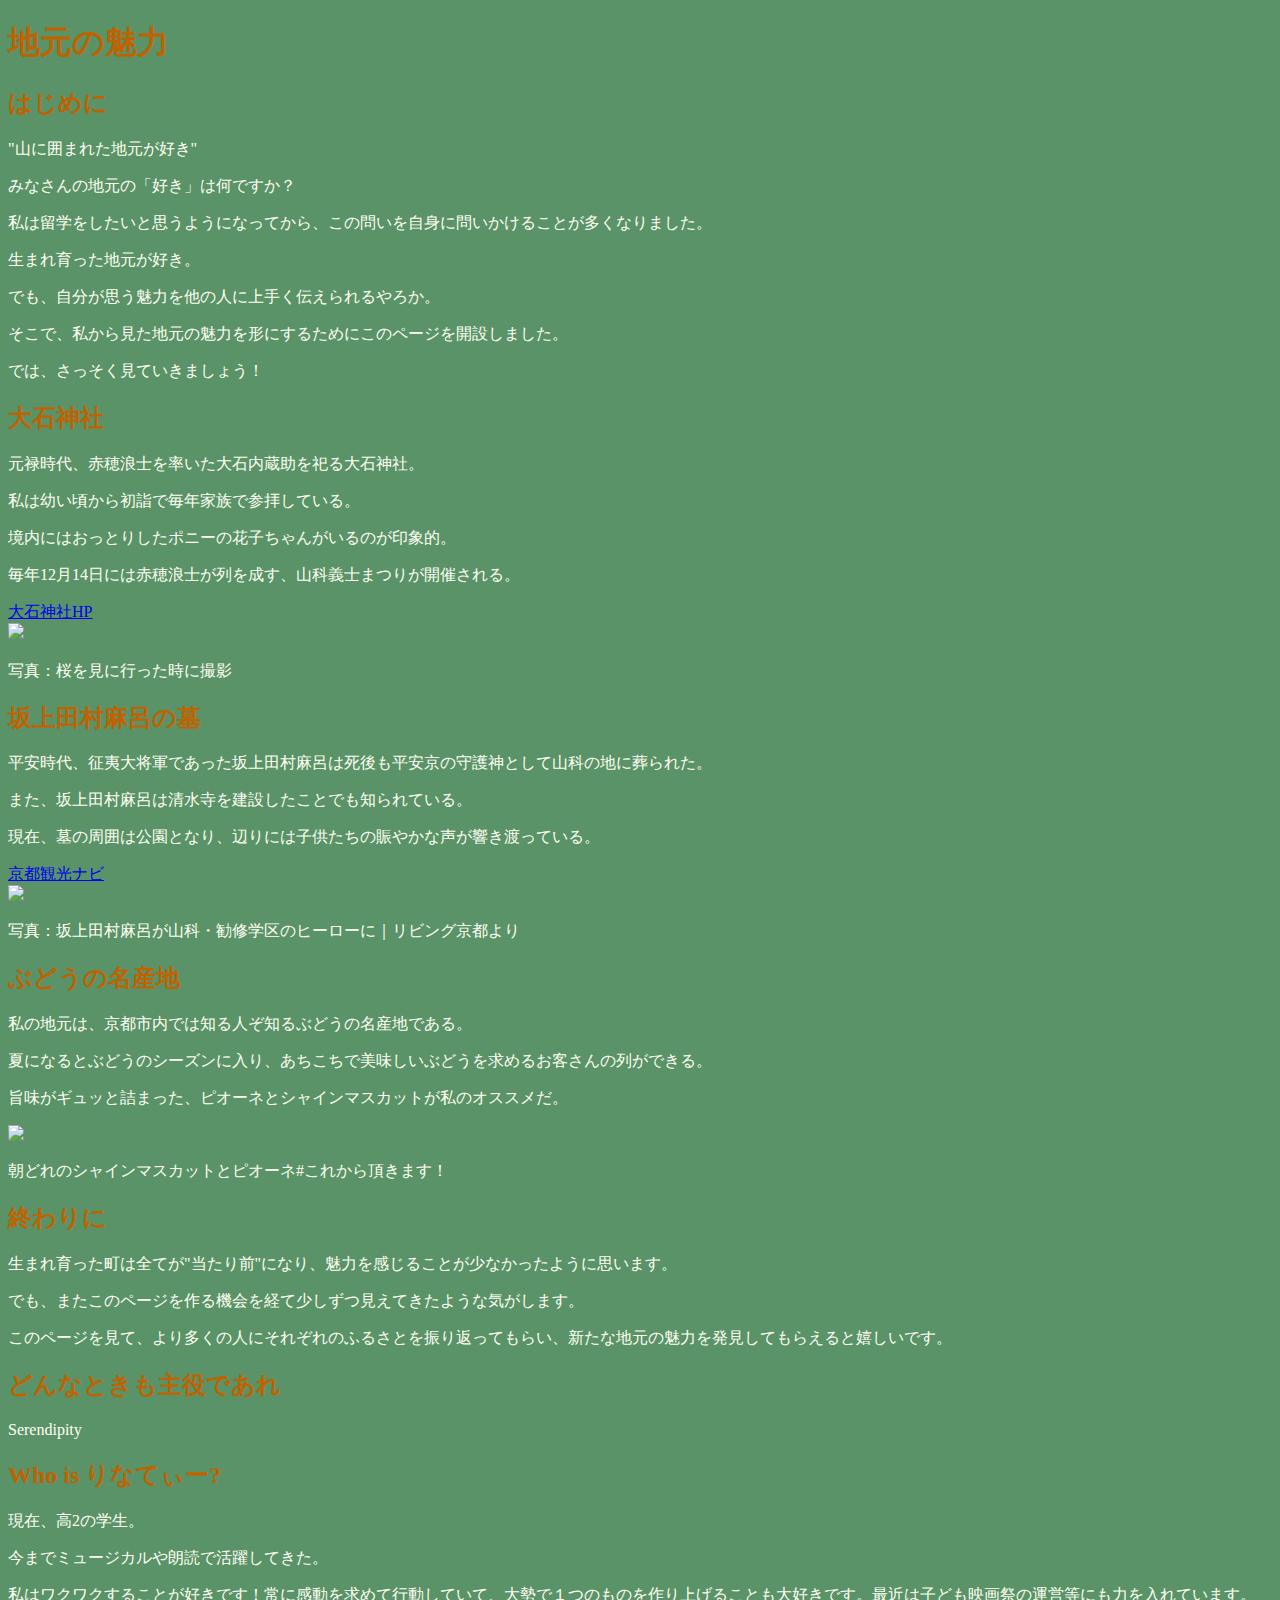
==== index.html @ 3020ffbf "Add files via upload" ====
<!DOCTYPE html>
<html lang="ja">

<head>
  <meta charset="utf-8">
  <meta name="viewport" content="width=device-width, initial-scale=1, shrink-to-fit=no">
  <meta name="theme-color" content="#000000">  
  <title>地元の魅力</title>
  <link rel="stylesheet" type="text/css" href="style.css" /> 
</head>

<body>
  <h1>地元の魅力</h1>
  <div class="div1">
    <h2>はじめに</h2>
    <p>"山に囲まれた地元が好き"</p>
    <p>みなさんの地元の「好き」は何ですか？</p>
    <p>私は留学をしたいと思うようになってから、この問いを自身に問いかけることが多くなりました。</p>
    <p>生まれ育った地元が好き。</p>
    <p>でも、自分が思う魅力を他の人に上手く伝えられるやろか。</p>
    <p>そこで、私から見た地元の魅力を形にするためにこのページを開設しました。</p>
  </div>
  <div class="div3"> では、さっそく見ていきましょう！</div>
  <div class="div4">  
    <h2>大石神社</h2>
      <p>元禄時代、赤穂浪士を率いた大石内蔵助を祀る大石神社。</p>
      <p>私は幼い頃から初詣で毎年家族で参拝している。</p>
      <p>境内にはおっとりしたポニーの花子ちゃんがいるのが印象的。</p>
      <p>毎年12月14日には赤穂浪士が列を成す、山科義士まつりが開催される。</p>
      <a href="http://www.ooishijinja.com/index.php?data=./data/l2/">大石神社HP</a>
      <br clear="left">
      <img src="/Users/ririn087/Pictures/写真ライブラリ.photoslibrary/resources/proxies/derivatives/4e/00/4ece/UNADJUSTEDNONRAW_thumb_4ece.jpg">
　　　 <p>写真：桜を見に行った時に撮影</p>
  </div> 
  <div class="div5">  
    <h2>坂上田村麻呂の墓</h2>
      <p>平安時代、征夷大将軍であった坂上田村麻呂は死後も平安京の守護神として山科の地に葬られた。</p>
      <p>また、坂上田村麻呂は清水寺を建設したことでも知られている。</p>
      <p>現在、墓の周囲は公園となり、辺りには子供たちの賑やかな声が響き渡っている。</p>
      <a href="https://ja.kyoto.travel/tourism/single02.php?category_id=9&tourism_id=274">京都観光ナビ</a>
      <br clear="left">
      <img src="/Users/ririn087/Pictures/写真ライブラリ.photoslibrary/resources/proxies/derivatives/50/00/5021/UNADJUSTEDNONRAW_thumb_5021.jpg">
      <p class=downloadpic>写真：坂上田村麻呂が山科・勧修学区のヒーローに｜リビング京都より</p>
  </div> 
  <div class="div6">  
    <h2>ぶどうの名産地</h2>
      <p>私の地元は、京都市内では知る人ぞ知るぶどうの名産地である。</p>
      <p>夏になるとぶどうのシーズンに入り、あちこちで美味しいぶどうを求めるお客さんの列ができる。</p>
      <p>旨味がギュッと詰まった、ピオーネとシャインマスカットが私のオススメだ。</p>
      <img src="/Users/ririn087/Pictures/写真ライブラリ.photoslibrary/resources/proxies/derivatives/50/00/501b/UNADJUSTEDNONRAW_thumb_501b.jpg
      ">
      <p class=downloadpic>朝どれのシャインマスカットとピオーネ#これから頂きます！</p>
  </div> 
  <div class="div7">
    <h2>終わりに</h2>
    <p>生まれ育った町は全てが"当たり前"になり、魅力を感じることが少なかったように思います。</p>
    <p>でも、またこのページを作る機会を経て少しずつ見えてきたような気がします。</p>
    <p>このページを見て、より多くの人にそれぞれのふるさとを振り返ってもらい、新たな地元の魅力を発見してもらえると嬉しいです。
  </div>
</body>

</html>
<div class="div">
  <h2>どんなときも主役であれ</h2>
  <p>Serendipity</p>
</div>
<div class="div">  
  <h2>Who is りなてぃー?</h2>
  <p>現在、高2の学生。</p>
  <p>今までミュージカルや朗読で活躍してきた。</p>
  <p>私はワクワクすることが好きです！常に感動を求めて行動していて、大勢で１つのものを作り上げることも大好きです。最近は子ども映画祭の運営等にも力を入れています。</p>
</div>
---- style.css ----
body{
    background-color:#5A9367;
    text-align:middle;

}
h1{
    color:#C16200;
    font-family: Century;
    text-align:middle;

}
h2{
    color:#C16200;
    font-family: Century;
    text-align:middle;

}
p{
    color:#FFFFF3;
    font-family: Century;
    text-align:middle;

}
.div3{
    color:#FFFFF3;
    font-family: Century;
    text-align:middle;

}
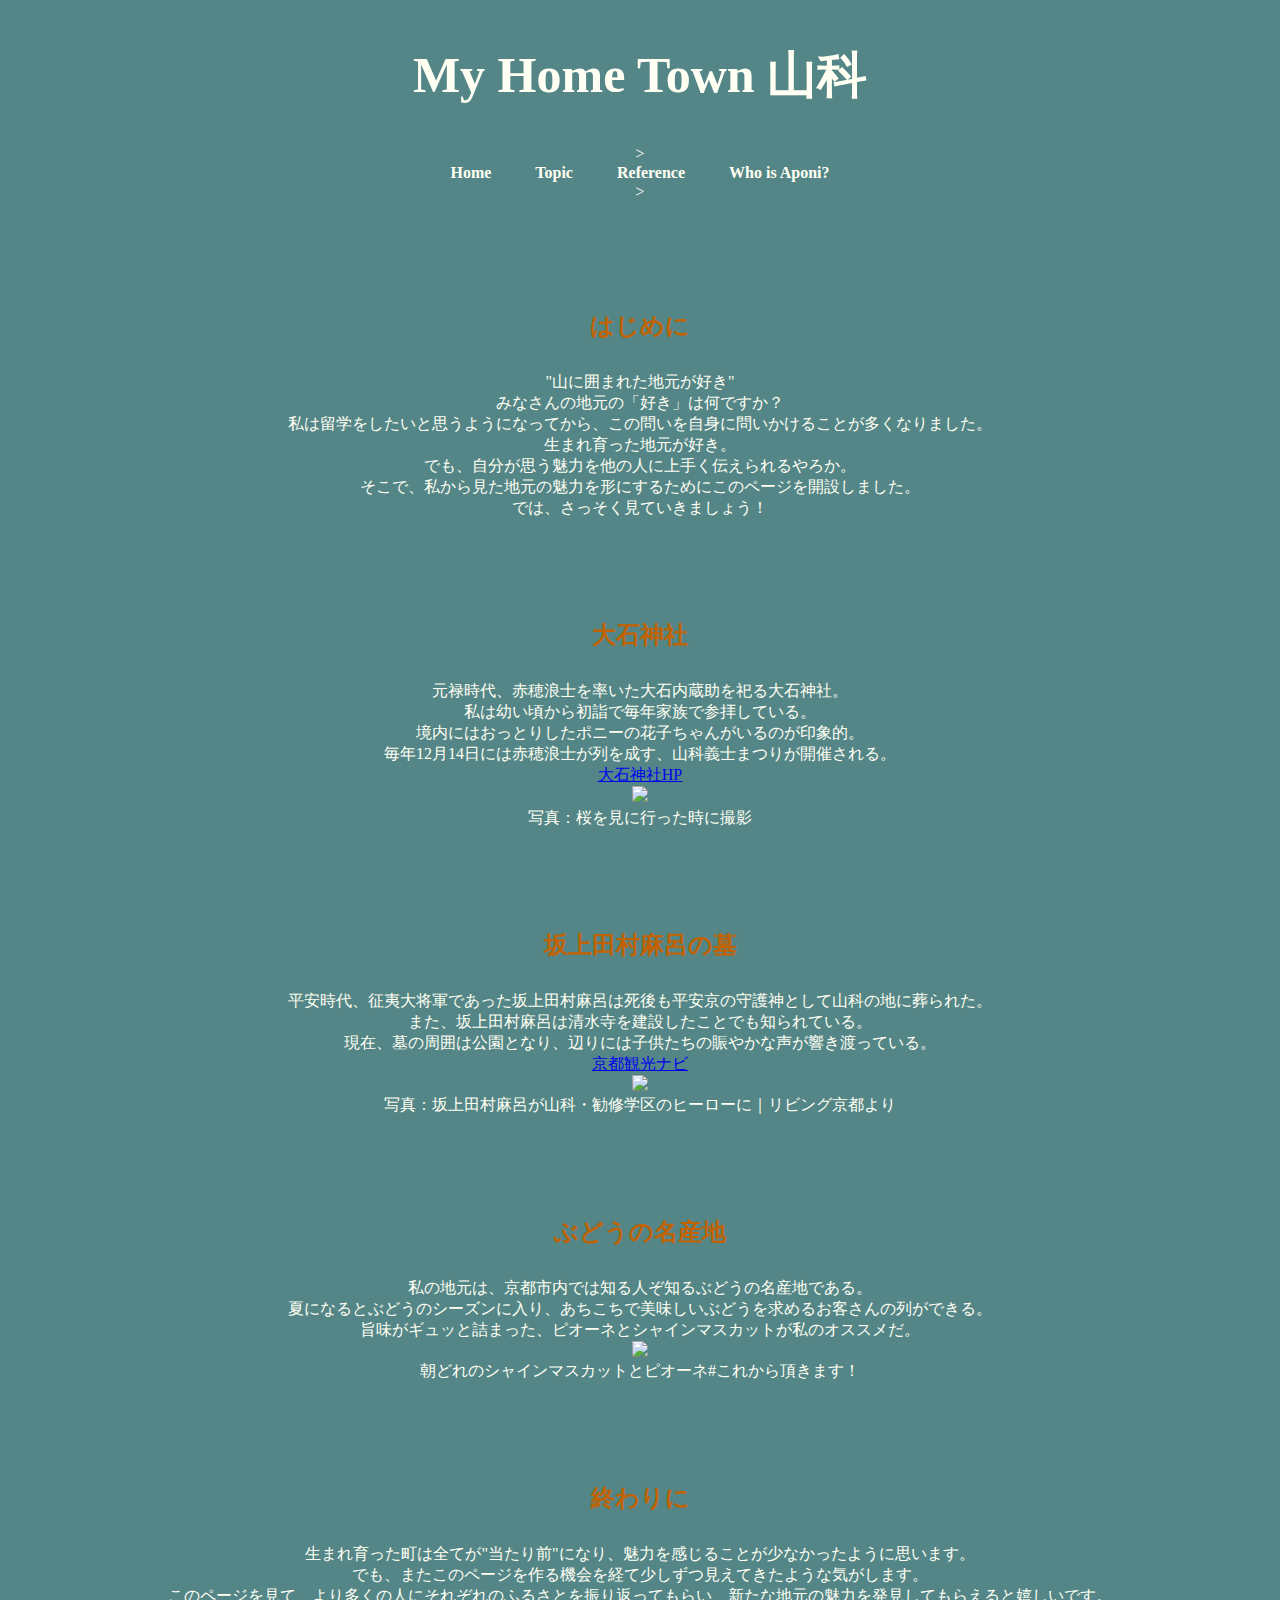
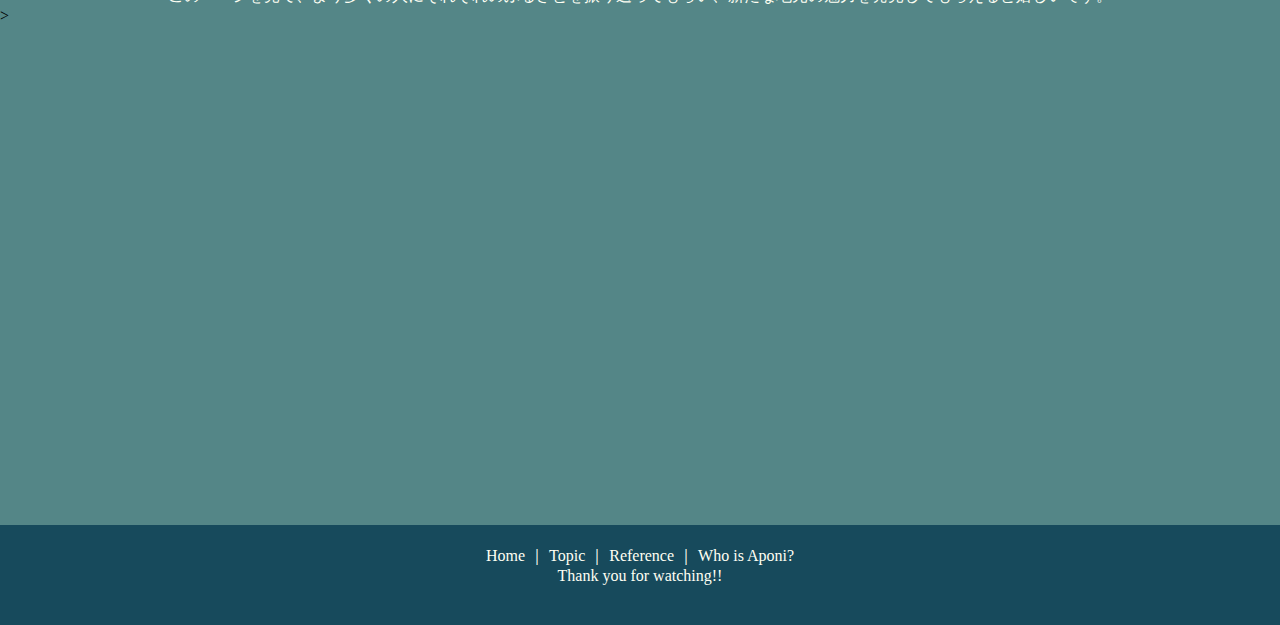
==== commit 21fe62e9: "Add files via upload" ====
--- a/index.html
+++ b/index.html
@@ -10,7 +10,21 @@
 </head>
 
 <body>
-  <h1>地元の魅力</h1>
+  <header>
+    <h1 class="headline">
+      <a class="headline-1">My Home Town</a>
+      <a class="headline-2">山科</a>
+    </h1>>
+    <ul class="nav-list">
+      <li class="nav-list-item">
+        <a>Home</a>
+      </li> 
+      <li class="nav-list-item"> Topic</li>
+      <li class="nav-list-item">Reference</li>
+      <li class="nav-list-item">Who is Aponi?</li>
+    </ul>>
+  </header>
+  <contents>
   <div class="div1">
     <h2>はじめに</h2>
     <p>"山に囲まれた地元が好き"</p>
@@ -29,7 +43,7 @@
       <p>毎年12月14日には赤穂浪士が列を成す、山科義士まつりが開催される。</p>
       <a href="http://www.ooishijinja.com/index.php?data=./data/l2/">大石神社HP</a>
       <br clear="left">
-      <img src="/Users/ririn087/Pictures/写真ライブラリ.photoslibrary/resources/proxies/derivatives/4e/00/4ece/UNADJUSTEDNONRAW_thumb_4ece.jpg">
+      <img src="P3250599.jpg">
 　　　 <p>写真：桜を見に行った時に撮影</p>
   </div> 
   <div class="div5">  
@@ -47,7 +61,7 @@
       <p>私の地元は、京都市内では知る人ぞ知るぶどうの名産地である。</p>
       <p>夏になるとぶどうのシーズンに入り、あちこちで美味しいぶどうを求めるお客さんの列ができる。</p>
       <p>旨味がギュッと詰まった、ピオーネとシャインマスカットが私のオススメだ。</p>
-      <img src="/Users/ririn087/Pictures/写真ライブラリ.photoslibrary/resources/proxies/derivatives/50/00/501b/UNADJUSTEDNONRAW_thumb_501b.jpg
+      <img src="IMG_3582.jpeg"
       ">
       <p class=downloadpic>朝どれのシャインマスカットとピオーネ#これから頂きます！</p>
   </div> 
@@ -57,16 +71,16 @@
     <p>でも、またこのページを作る機会を経て少しずつ見えてきたような気がします。</p>
     <p>このページを見て、より多くの人にそれぞれのふるさとを振り返ってもらい、新たな地元の魅力を発見してもらえると嬉しいです。
   </div>
+  </contents>>
+  <footer>
+    　　<ul class="footer-menu">
+         <li>Home ｜</li>
+         <li>Topic ｜</li>
+         <li>Reference ｜</li>
+         <li>Who is Aponi?</li>
+        </ul>
+        <p>Thank you for watching!!</p>
+      </footer>
 </body>
 
 </html>
-<div class="div">
-  <h2>どんなときも主役であれ</h2>
-  <p>Serendipity</p>
-</div>
-<div class="div">  
-  <h2>Who is りなてぃー?</h2>
-  <p>現在、高2の学生。</p>
-  <p>今までミュージカルや朗読で活躍してきた。</p>
-  <p>私はワクワクすることが好きです！常に感動を求めて行動していて、大勢で１つのものを作り上げることも大好きです。最近は子ども映画祭の運営等にも力を入れています。</p>
-</div>
--- a/style.css
+++ b/style.css
@@ -1,29 +1,86 @@
 body{
-    background-color:#5A9367;
-    text-align:middle;
+    background-color:#548687;
+}
+* {
+    margin:0; padding:0;
+  }
+  header {
+    width: 100%;
+    height: 200px;
+    padding: 5px 0;
+    text-align: center;
+    color: #FFFFF3;
+    background-image: url(" https://rina087.github.io/IMG_1791.jpeg");
+    background-position: center ;
+    background-size: cover;
+  }
+  header .headline{
+      line-height: 140px;
+      font-size: 50px;
+  }
+  .nav-list {
+      line-height: 20px;
+      list-style: none;
+      font-weight: bold;
+  }
+  .nav-list-item {
+    list-style: none;
+    display: inline-block;
+    margin: 0 20px;
+  }    
 
-}
-h1{
-    color:#C16200;
-    font-family: Century;
-    text-align:middle;
-
-}
+contents{
+    width: 30px;
+    height: 50px;
+    padding: 5px 0;
+    text-align: center;
+}    
 h2{
     color:#C16200;
     font-family: Century;
-    text-align:middle;
-
+    font-size:6;
+    margin:100px 70px 30px 70px;
 }
 p{
     color:#FFFFF3;
     font-family: Century;
-    text-align:middle;
-
 }
 .div3{
     color:#FFFFF3;
     font-family: Century;
-    text-align:middle;
-
+}
+.div4{
+    image: size 10px;
+}
+.footer{
+    background-color: #C16200;
+    margin: -3px;
+}
+.footer-logo{
+    color:#FFFFF3;
+    font-family: Century;
+}
+.footer-logo2{
+    color:#FFFFF3;
+    font-family: Century;
+}
+ul{
+    color:#FFFFF3;
+    font-family: Century;
+}
+li{
+    list-style:none;
+    color:#FFFFF3;
+    font-family: Century;
+}
+footer{
+    width: 100%;
+    height: 100px;
+    background-color: #174a5c;
+    color: white;
+    text-align: center;
+    margin:500px 0px 0px 0px;
+}
+ul.footer-menu li {
+display: inline;
 }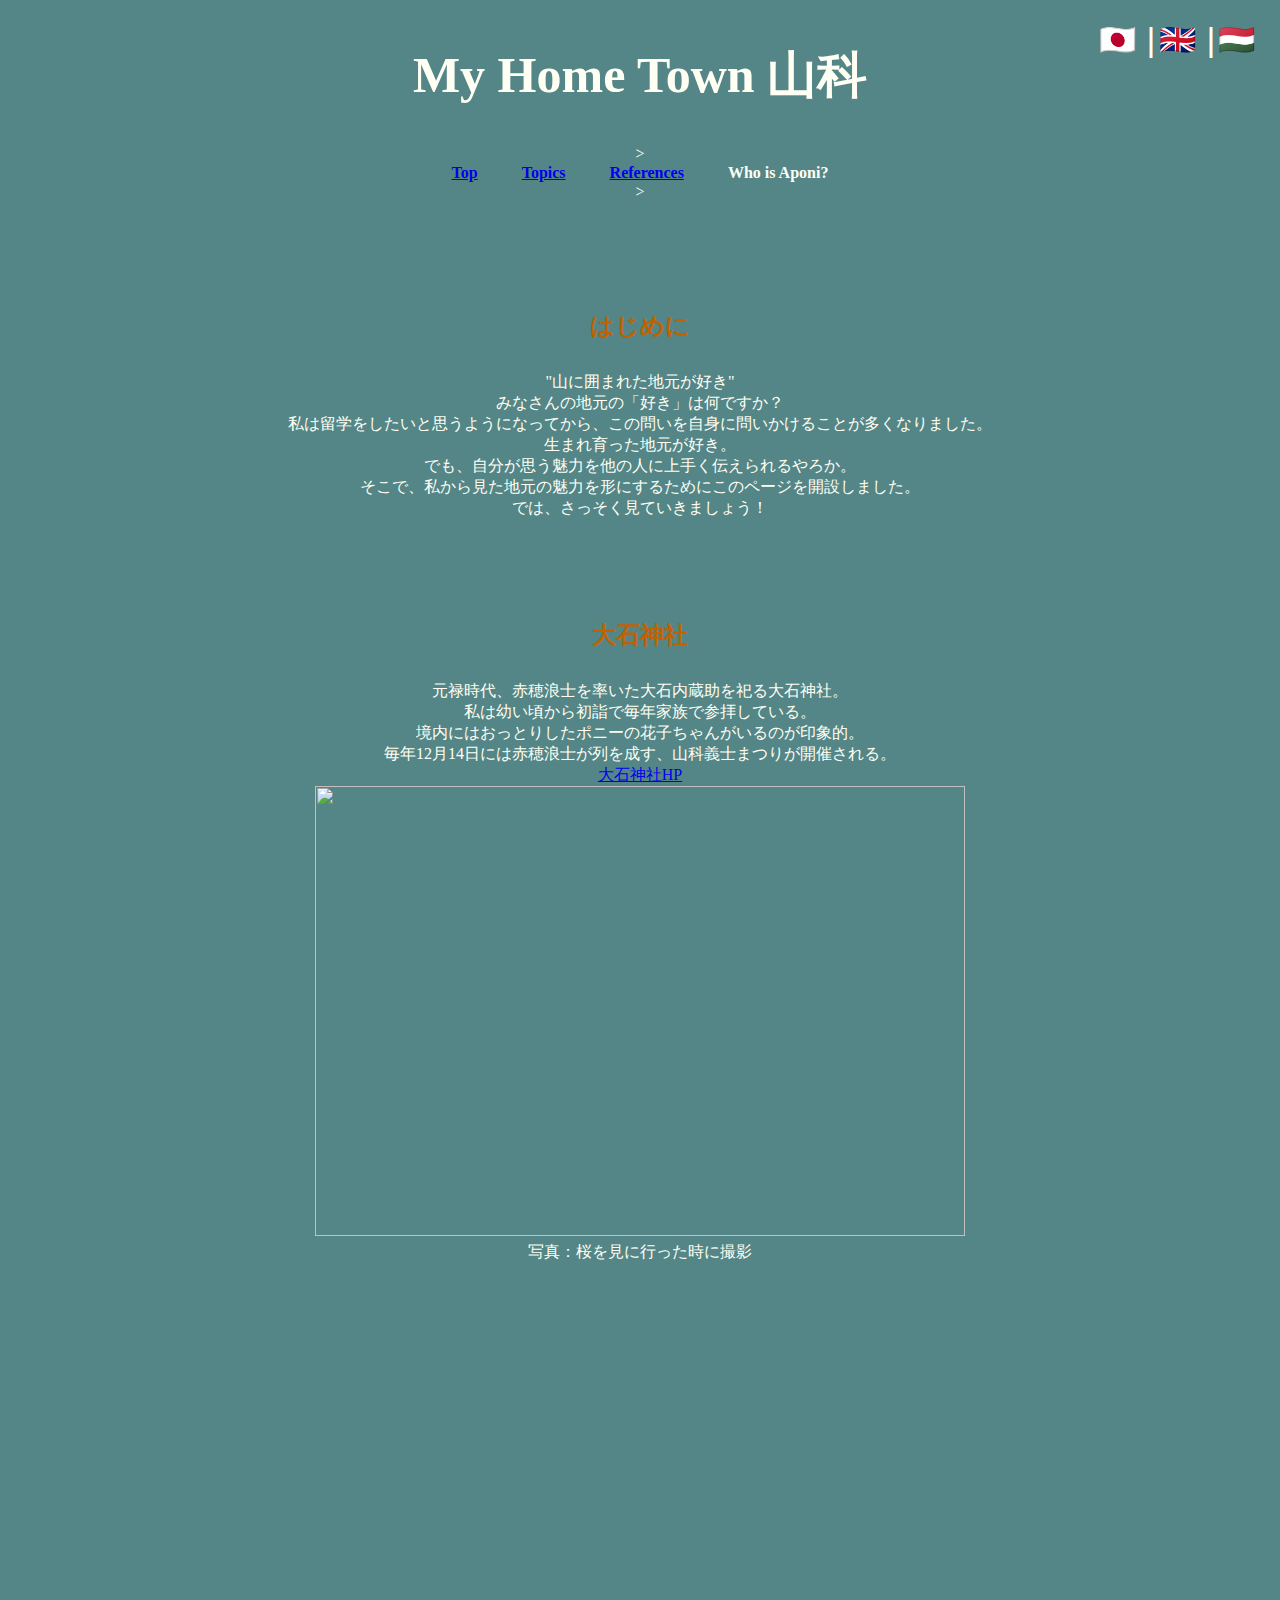
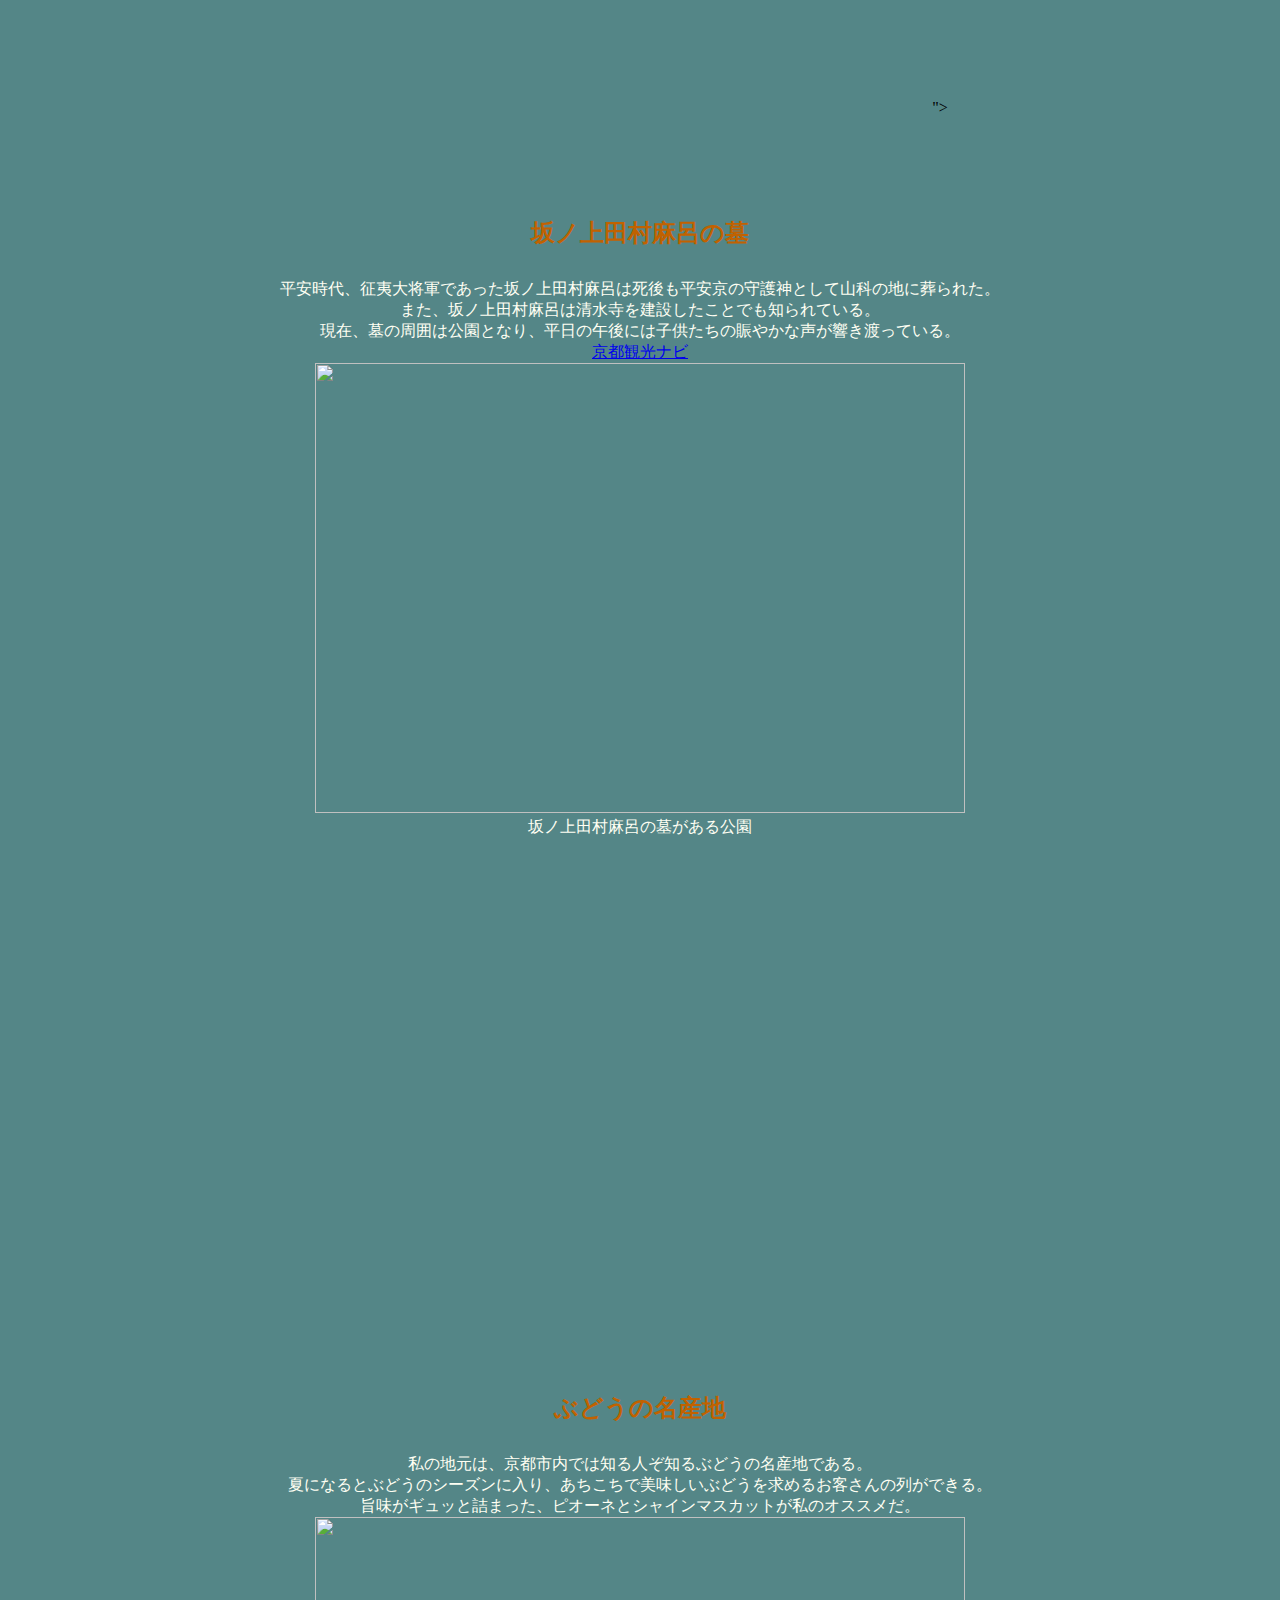
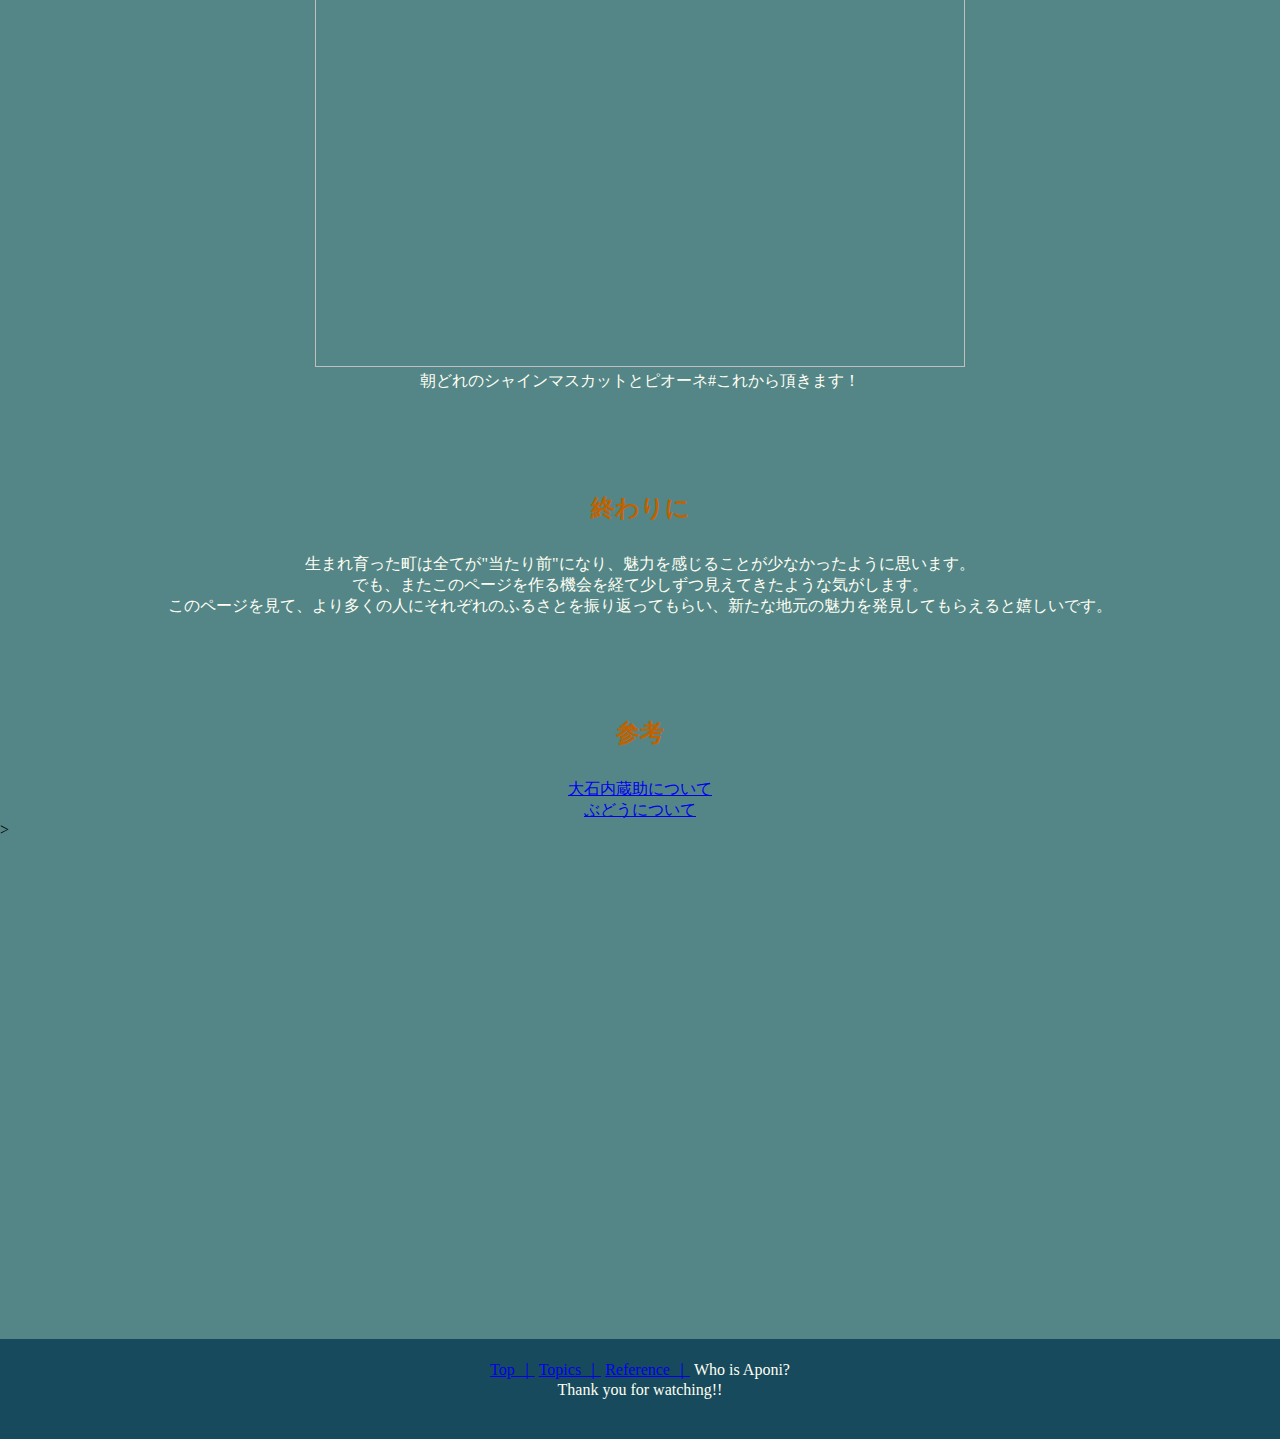
==== commit 539ecf4b: "Add files via upload" ====
--- a/index.html
+++ b/index.html
@@ -12,17 +12,30 @@
 <body>
   <header>
     <h1 class="headline">
+      <nav id="menu_test">
       <a class="headline-1">My Home Town</a>
       <a class="headline-2">山科</a>
+      </nav>
     </h1>>
     <ul class="nav-list">
       <li class="nav-list-item">
-        <a>Home</a>
+        <a href="#menu_test">Top</a>
       </li> 
-      <li class="nav-list-item"> Topic</li>
-      <li class="nav-list-item">Reference</li>
+      <li class="nav-list-item"><a href="#abc">Topics</a></li>
+      <li class="nav-list-item"><a href="#def">References</a></li>
       <li class="nav-list-item">Who is Aponi?</li>
     </ul>>
+    <ul class="nav-list">
+      <div style="position:absolute; top:30px; right:110px;">
+      <li class="nav-list-item2">🇯🇵｜</li>
+      </div>
+      <div style="position:absolute; top:30px; right:50px;">
+      <li class="nav-list-item2">🇬🇧｜</li>
+      </div>
+      <div style="position:absolute; top:30px; right:20px;">
+      <li class="nav-list-item2">🇭🇺</li>
+      </div>
+    </ul>
   </header>
   <contents>
   <div class="div1">
@@ -36,33 +49,40 @@
   </div>
   <div class="div3"> では、さっそく見ていきましょう！</div>
   <div class="div4">  
-    <h2>大石神社</h2>
+    <h2 id="abc">大石神社</h2>
       <p>元禄時代、赤穂浪士を率いた大石内蔵助を祀る大石神社。</p>
       <p>私は幼い頃から初詣で毎年家族で参拝している。</p>
       <p>境内にはおっとりしたポニーの花子ちゃんがいるのが印象的。</p>
       <p>毎年12月14日には赤穂浪士が列を成す、山科義士まつりが開催される。</p>
       <a href="http://www.ooishijinja.com/index.php?data=./data/l2/">大石神社HP</a>
       <br clear="left">
-      <img src="P3250599.jpg">
+      <img src="index写真/大石神社.jpg"
+      width="650"
+     height="450">
 　　　 <p>写真：桜を見に行った時に撮影</p>
+      <iframe src="https://www.google.com/maps/embed?pb=!1m18!1m12!1m3!1d3269.4350496372626!2d135.79502546523943!3d34.970766030365944!2m3!1f0!2f0!3f0!3m2!1i1024!2i768!4f13.1!3m3!1m2!1s0x0%3A0xbf291d328a8c0e09!2z5aSn55-z56We56S-!5e0!3m2!1sja!2sjp!4v1598003370092!5m2!1sja!2sjp" width="600" height="450" frameborder="0" style="border:0;" allowfullscreen="" aria-hidden="false" tabindex="0"></iframe>">
   </div> 
   <div class="div5">  
-    <h2>坂上田村麻呂の墓</h2>
-      <p>平安時代、征夷大将軍であった坂上田村麻呂は死後も平安京の守護神として山科の地に葬られた。</p>
-      <p>また、坂上田村麻呂は清水寺を建設したことでも知られている。</p>
-      <p>現在、墓の周囲は公園となり、辺りには子供たちの賑やかな声が響き渡っている。</p>
+    <h2>坂ノ上田村麻呂の墓</h2>
+      <p>平安時代、征夷大将軍であった坂ノ上田村麻呂は死後も平安京の守護神として山科の地に葬られた。</p>
+      <p>また、坂ノ上田村麻呂は清水寺を建設したことでも知られている。</p>
+      <p>現在、墓の周囲は公園となり、平日の午後には子供たちの賑やかな声が響き渡っている。</p>
       <a href="https://ja.kyoto.travel/tourism/single02.php?category_id=9&tourism_id=274">京都観光ナビ</a>
       <br clear="left">
-      <img src="/Users/ririn087/Pictures/写真ライブラリ.photoslibrary/resources/proxies/derivatives/50/00/5021/UNADJUSTEDNONRAW_thumb_5021.jpg">
-      <p class=downloadpic>写真：坂上田村麻呂が山科・勧修学区のヒーローに｜リビング京都より</p>
+      <img src="index写真/坂上田村麻呂の墓.jpeg"
+      width="650"
+     height="450">
+      <p class="downloadpic">坂ノ上田村麻呂の墓がある公園</p>
+      <iframe src="https://www.google.com/maps/embed?pb=!1m18!1m12!1m3!1d1352.5891690068934!2d135.80736864238796!3d34.970410209484214!2m3!1f0!2f0!3f0!3m2!1i1024!2i768!4f13.1!3m3!1m2!1s0x0%3A0x5793b238666ad0bd!2z5Z2C5LiK55Sw5p2R6bq75ZGC44Gu5aKT!5e0!3m2!1sja!2sjp!4v1598003878063!5m2!1sja!2sjp" width="600" height="450" frameborder="0" style="border:0;" allowfullscreen="" aria-hidden="false" tabindex="0"></iframe>
   </div> 
   <div class="div6">  
     <h2>ぶどうの名産地</h2>
       <p>私の地元は、京都市内では知る人ぞ知るぶどうの名産地である。</p>
       <p>夏になるとぶどうのシーズンに入り、あちこちで美味しいぶどうを求めるお客さんの列ができる。</p>
       <p>旨味がギュッと詰まった、ピオーネとシャインマスカットが私のオススメだ。</p>
-      <img src="IMG_3582.jpeg"
-      ">
+      <img src="index写真/ぶどう.jpeg"
+      width="650"
+     height="450">
       <p class=downloadpic>朝どれのシャインマスカットとピオーネ#これから頂きます！</p>
   </div> 
   <div class="div7">
@@ -71,12 +91,17 @@
     <p>でも、またこのページを作る機会を経て少しずつ見えてきたような気がします。</p>
     <p>このページを見て、より多くの人にそれぞれのふるさとを振り返ってもらい、新たな地元の魅力を発見してもらえると嬉しいです。
   </div>
+  <div class="div8">
+    <h2 id="def">参考</h2>
+    <a href="http://www.asahi.com/area/kyoto/articles/MTW20190322270150001.html">大石内蔵助について</a><BR>
+    <a href="https://kyotopi.jp/articles/C0ZMP">ぶどうについて</a>
+  </div>  
   </contents>>
   <footer>
     　　<ul class="footer-menu">
-         <li>Home ｜</li>
-         <li>Topic ｜</li>
-         <li>Reference ｜</li>
+         <li><a href="#menu_test">Top ｜</a></li>
+         <li><a href="#abc">Topics ｜</a></li>
+         <li><a href="#def">Reference ｜</a></li>
          <li>Who is Aponi?</li>
         </ul>
         <p>Thank you for watching!!</p>
--- a/style.css
+++ b/style.css
@@ -10,7 +10,7 @@
     padding: 5px 0;
     text-align: center;
     color: #FFFFF3;
-    background-image: url(" https://rina087.github.io/IMG_1791.jpeg");
+    background-image: url("/Users/ririn087/Desktop/Waffle-Camp2/index写真/旧安祥寺川.jpeg");
     background-position: center ;
     background-size: cover;
   }
@@ -28,7 +28,13 @@
     display: inline-block;
     margin: 0 20px;
   }    
-
+  .nav-list-item2{
+      list-style:none;
+      display:inline;
+      text-align:right;
+      margin:5px 5px 50px 70px;
+      font-size: 30px;
+  }
 contents{
     width: 30px;
     height: 50px;
@@ -56,14 +62,6 @@
     background-color: #C16200;
     margin: -3px;
 }
-.footer-logo{
-    color:#FFFFF3;
-    font-family: Century;
-}
-.footer-logo2{
-    color:#FFFFF3;
-    font-family: Century;
-}
 ul{
     color:#FFFFF3;
     font-family: Century;
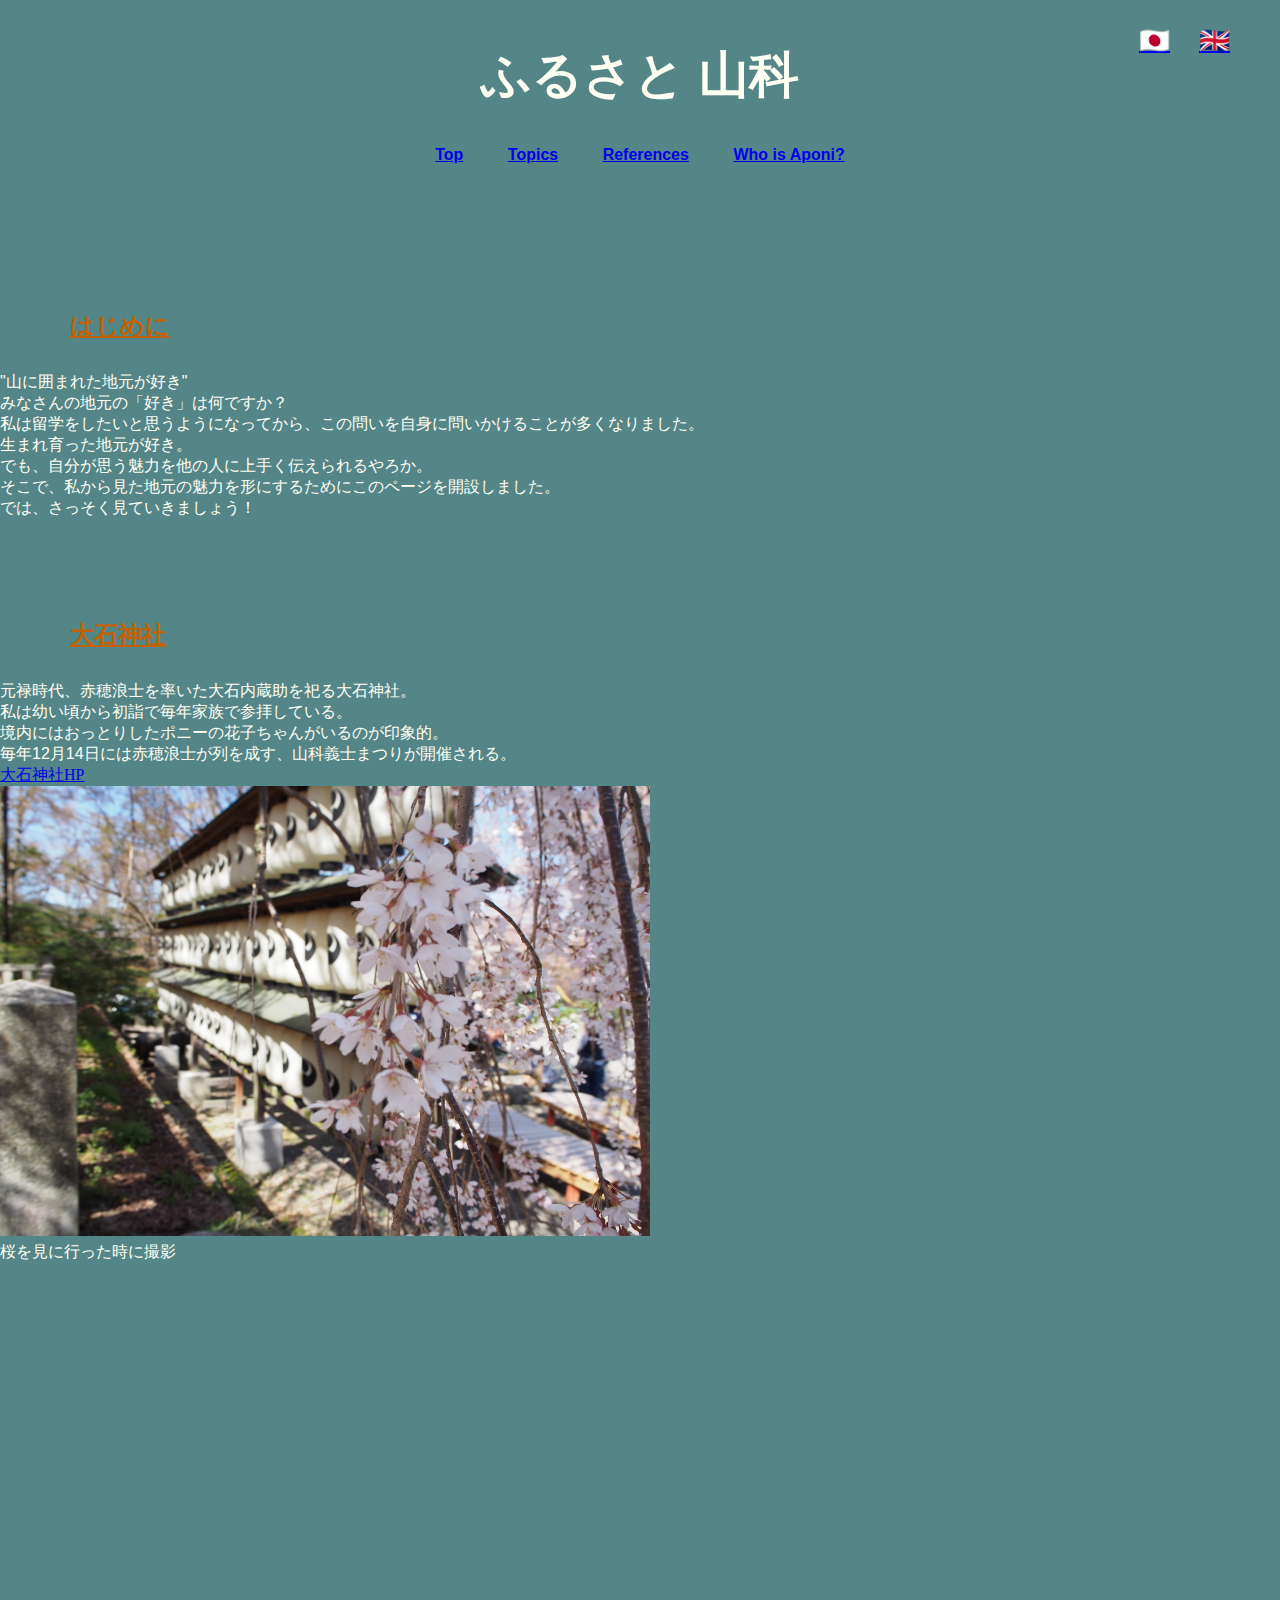
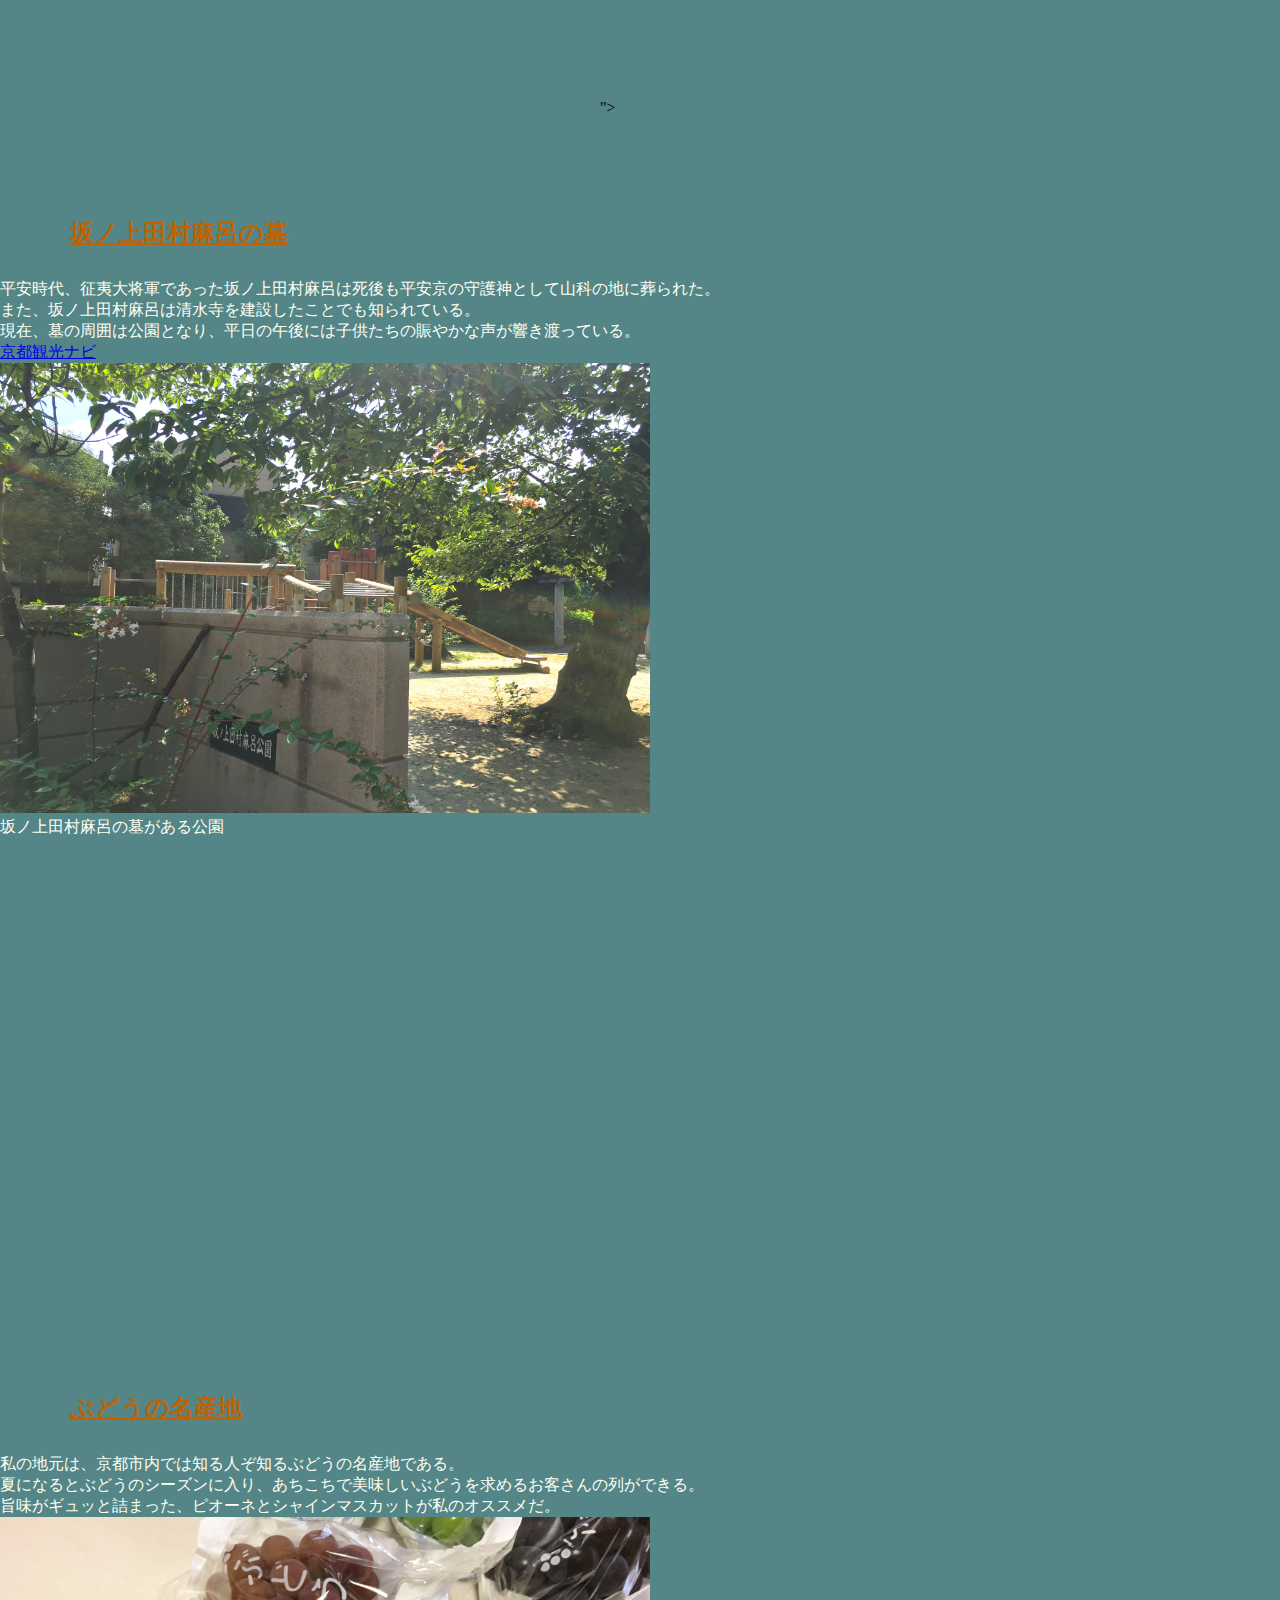
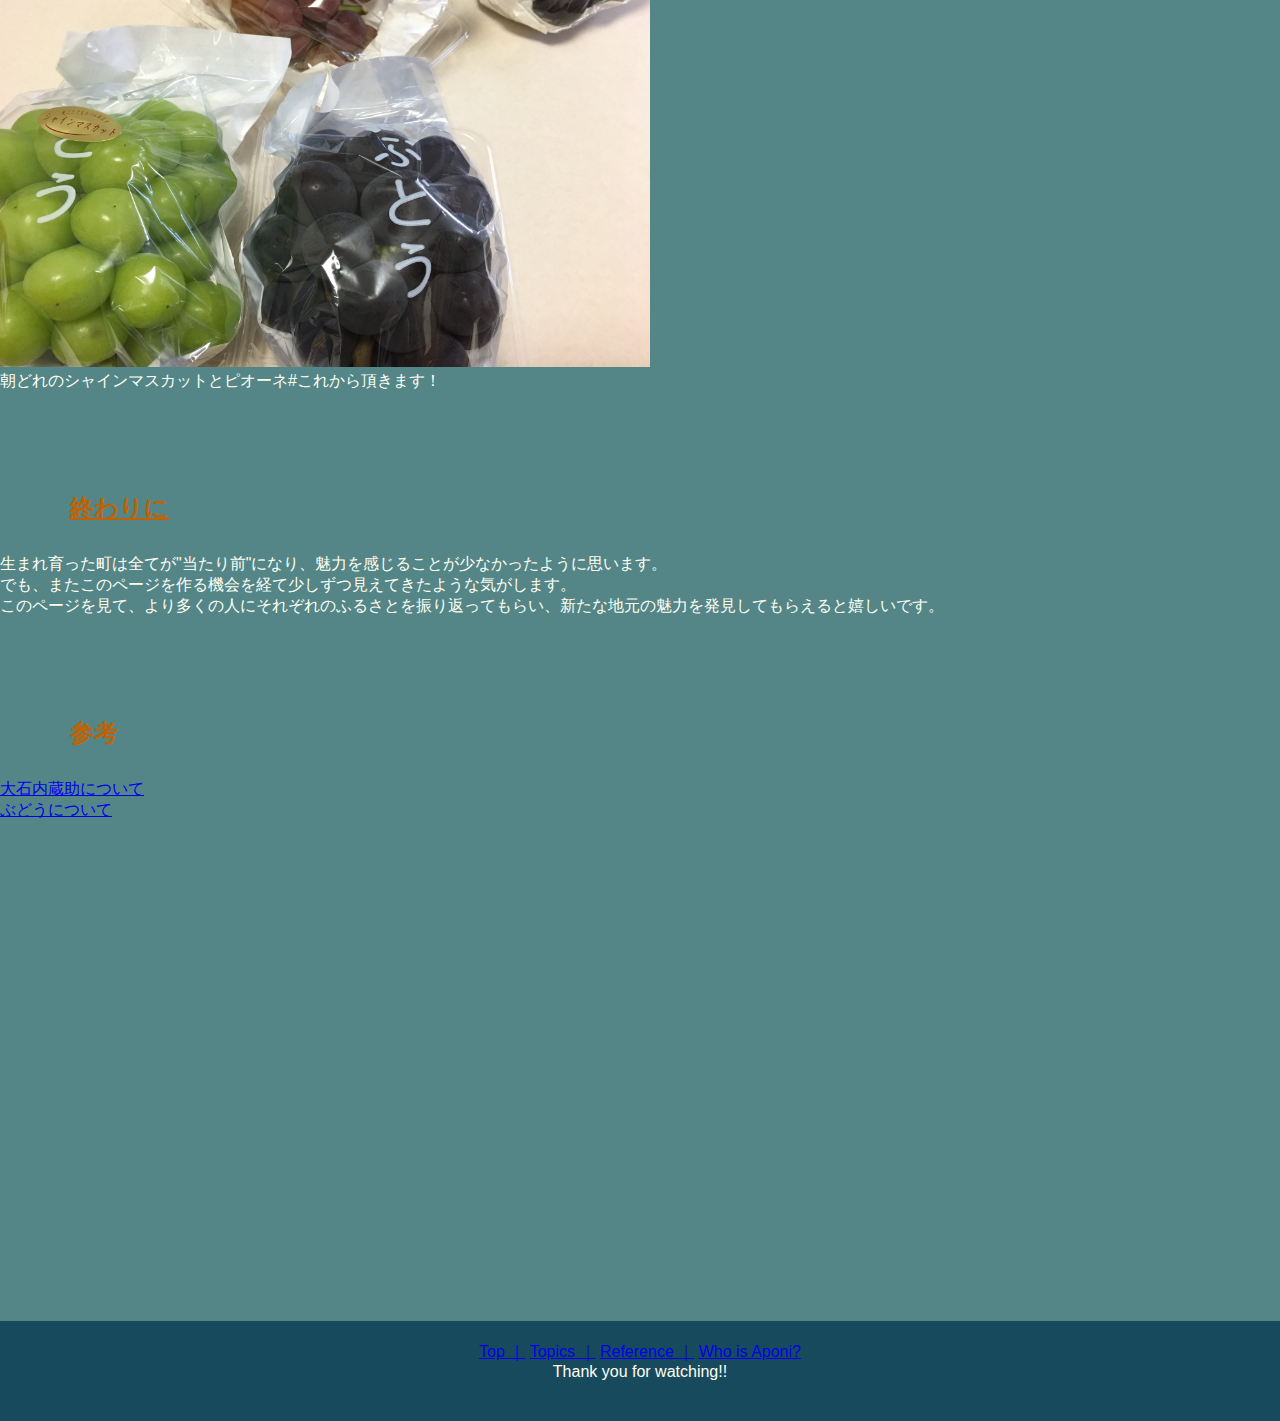
==== commit bd8e8c80: "修正" ====
--- a/index.html
+++ b/index.html
@@ -4,108 +4,104 @@
 <head>
   <meta charset="utf-8">
   <meta name="viewport" content="width=device-width, initial-scale=1, shrink-to-fit=no">
-  <meta name="theme-color" content="#000000">  
+  <meta name="theme-color" content="#000000">
   <title>地元の魅力</title>
-  <link rel="stylesheet" type="text/css" href="style.css" /> 
+  <link rel="stylesheet" type="text/css" href="style.css" />
 </head>
 
 <body>
   <header>
     <h1 class="headline">
       <nav id="menu_test">
-      <a class="headline-1">My Home Town</a>
-      <a class="headline-2">山科</a>
+        <a class="headline-1">ふるさと</a>
+        <a class="headline-2">山科</a>
       </nav>
-    </h1>>
+    </h1>
     <ul class="nav-list">
       <li class="nav-list-item">
         <a href="#menu_test">Top</a>
-      </li> 
+      </li>
       <li class="nav-list-item"><a href="#abc">Topics</a></li>
       <li class="nav-list-item"><a href="#def">References</a></li>
-      <li class="nav-list-item">Who is Aponi?</li>
-    </ul>>
+
+      <li class="nav-list-item"><a href="./index2.html">Who is Aponi?</a></li>
+    </ul>
     <ul class="nav-list">
       <div style="position:absolute; top:30px; right:110px;">
-      <li class="nav-list-item2">🇯🇵｜</li>
+        <li class="nav-list-item2"><a href="index.html">🇯🇵</a></li>
       </div>
       <div style="position:absolute; top:30px; right:50px;">
-      <li class="nav-list-item2">🇬🇧｜</li>
-      </div>
-      <div style="position:absolute; top:30px; right:20px;">
-      <li class="nav-list-item2">🇭🇺</li>
+        <li class="nav-list-item2"><a href="./index-english.html">🇬🇧</a></li>
       </div>
     </ul>
   </header>
-  <contents>
-  <div class="div1">
-    <h2>はじめに</h2>
-    <p>"山に囲まれた地元が好き"</p>
-    <p>みなさんの地元の「好き」は何ですか？</p>
-    <p>私は留学をしたいと思うようになってから、この問いを自身に問いかけることが多くなりました。</p>
-    <p>生まれ育った地元が好き。</p>
-    <p>でも、自分が思う魅力を他の人に上手く伝えられるやろか。</p>
-    <p>そこで、私から見た地元の魅力を形にするためにこのページを開設しました。</p>
-  </div>
-  <div class="div3"> では、さっそく見ていきましょう！</div>
-  <div class="div4">  
-    <h2 id="abc">大石神社</h2>
+  <main>
+    <div class="div1">
+      <h2><U>はじめに</U></h2>
+      <p>"山に囲まれた地元が好き"</p>
+      <p>みなさんの地元の「好き」は何ですか？</p>
+      <p>私は留学をしたいと思うようになってから、この問いを自身に問いかけることが多くなりました。</p>
+      <p>生まれ育った地元が好き。</p>
+      <p>でも、自分が思う魅力を他の人に上手く伝えられるやろか。</p>
+      <p>そこで、私から見た地元の魅力を形にするためにこのページを開設しました。</p>
+    </div>
+    <div class="div3"> では、さっそく見ていきましょう！</div>
+    <div class="div4">
+      <h2 id="abc"><U>大石神社</U></h2>
       <p>元禄時代、赤穂浪士を率いた大石内蔵助を祀る大石神社。</p>
       <p>私は幼い頃から初詣で毎年家族で参拝している。</p>
       <p>境内にはおっとりしたポニーの花子ちゃんがいるのが印象的。</p>
       <p>毎年12月14日には赤穂浪士が列を成す、山科義士まつりが開催される。</p>
       <a href="http://www.ooishijinja.com/index.php?data=./data/l2/">大石神社HP</a>
       <br clear="left">
-      <img src="index写真/大石神社.jpg"
-      width="650"
-     height="450">
-　　　 <p>写真：桜を見に行った時に撮影</p>
-      <iframe src="https://www.google.com/maps/embed?pb=!1m18!1m12!1m3!1d3269.4350496372626!2d135.79502546523943!3d34.970766030365944!2m3!1f0!2f0!3f0!3m2!1i1024!2i768!4f13.1!3m3!1m2!1s0x0%3A0xbf291d328a8c0e09!2z5aSn55-z56We56S-!5e0!3m2!1sja!2sjp!4v1598003370092!5m2!1sja!2sjp" width="600" height="450" frameborder="0" style="border:0;" allowfullscreen="" aria-hidden="false" tabindex="0"></iframe>">
-  </div> 
-  <div class="div5">  
-    <h2>坂ノ上田村麻呂の墓</h2>
+      <img src="index写真/大石神社.jpg" width="650" height="450">
+      　　　 <p>桜を見に行った時に撮影</p>
+      <iframe
+        src="https://www.google.com/maps/embed?pb=!1m18!1m12!1m3!1d3269.4350496372626!2d135.79502546523943!3d34.970766030365944!2m3!1f0!2f0!3f0!3m2!1i1024!2i768!4f13.1!3m3!1m2!1s0x0%3A0xbf291d328a8c0e09!2z5aSn55-z56We56S-!5e0!3m2!1sja!2sjp!4v1598003370092!5m2!1sja!2sjp"
+        width="600" height="450" frameborder="0" style="border:0;" allowfullscreen="" aria-hidden="false" tabindex="0"></iframe>">
+    </div>
+    <div class="div5">
+      <h2><U>坂ノ上田村麻呂の墓</U></h2>
       <p>平安時代、征夷大将軍であった坂ノ上田村麻呂は死後も平安京の守護神として山科の地に葬られた。</p>
       <p>また、坂ノ上田村麻呂は清水寺を建設したことでも知られている。</p>
       <p>現在、墓の周囲は公園となり、平日の午後には子供たちの賑やかな声が響き渡っている。</p>
       <a href="https://ja.kyoto.travel/tourism/single02.php?category_id=9&tourism_id=274">京都観光ナビ</a>
       <br clear="left">
-      <img src="index写真/坂上田村麻呂の墓.jpeg"
-      width="650"
-     height="450">
+      <img src="index写真/坂上田村麻呂の墓.jpeg" width="650" height="450">
       <p class="downloadpic">坂ノ上田村麻呂の墓がある公園</p>
-      <iframe src="https://www.google.com/maps/embed?pb=!1m18!1m12!1m3!1d1352.5891690068934!2d135.80736864238796!3d34.970410209484214!2m3!1f0!2f0!3f0!3m2!1i1024!2i768!4f13.1!3m3!1m2!1s0x0%3A0x5793b238666ad0bd!2z5Z2C5LiK55Sw5p2R6bq75ZGC44Gu5aKT!5e0!3m2!1sja!2sjp!4v1598003878063!5m2!1sja!2sjp" width="600" height="450" frameborder="0" style="border:0;" allowfullscreen="" aria-hidden="false" tabindex="0"></iframe>
-  </div> 
-  <div class="div6">  
-    <h2>ぶどうの名産地</h2>
+      <iframe
+        src="https://www.google.com/maps/embed?pb=!1m18!1m12!1m3!1d1352.5891690068934!2d135.80736864238796!3d34.970410209484214!2m3!1f0!2f0!3f0!3m2!1i1024!2i768!4f13.1!3m3!1m2!1s0x0%3A0x5793b238666ad0bd!2z5Z2C5LiK55Sw5p2R6bq75ZGC44Gu5aKT!5e0!3m2!1sja!2sjp!4v1598003878063!5m2!1sja!2sjp"
+        width="600" height="450" frameborder="0" style="border:0;" allowfullscreen="" aria-hidden="false" tabindex="0"></iframe>
+    </div>
+    <div class="div6">
+      <h2><U>ぶどうの名産地</U></h2>
       <p>私の地元は、京都市内では知る人ぞ知るぶどうの名産地である。</p>
       <p>夏になるとぶどうのシーズンに入り、あちこちで美味しいぶどうを求めるお客さんの列ができる。</p>
       <p>旨味がギュッと詰まった、ピオーネとシャインマスカットが私のオススメだ。</p>
-      <img src="index写真/ぶどう.jpeg"
-      width="650"
-     height="450">
+      <img src="index写真/ぶどう.jpeg" width="650" height="450">
       <p class=downloadpic>朝どれのシャインマスカットとピオーネ#これから頂きます！</p>
-  </div> 
-  <div class="div7">
-    <h2>終わりに</h2>
-    <p>生まれ育った町は全てが"当たり前"になり、魅力を感じることが少なかったように思います。</p>
-    <p>でも、またこのページを作る機会を経て少しずつ見えてきたような気がします。</p>
-    <p>このページを見て、より多くの人にそれぞれのふるさとを振り返ってもらい、新たな地元の魅力を発見してもらえると嬉しいです。
-  </div>
-  <div class="div8">
-    <h2 id="def">参考</h2>
-    <a href="http://www.asahi.com/area/kyoto/articles/MTW20190322270150001.html">大石内蔵助について</a><BR>
-    <a href="https://kyotopi.jp/articles/C0ZMP">ぶどうについて</a>
-  </div>  
-  </contents>>
+    </div>
+    <div class="div7">
+      <h2><U>終わりに</U></h2>
+      <p>生まれ育った町は全てが"当たり前"になり、魅力を感じることが少なかったように思います。</p>
+      <p>でも、またこのページを作る機会を経て少しずつ見えてきたような気がします。</p>
+      <p>このページを見て、より多くの人にそれぞれのふるさとを振り返ってもらい、新たな地元の魅力を発見してもらえると嬉しいです。
+    </div>
+    <div class="div8">
+      <h2 id="def">参考</h2>
+      <a href="http://www.asahi.com/area/kyoto/articles/MTW20190322270150001.html">大石内蔵助について</a><BR>
+      <a href="https://kyotopi.jp/articles/C0ZMP">ぶどうについて</a>
+    </div>
+  </main>
   <footer>
     　　<ul class="footer-menu">
-         <li><a href="#menu_test">Top ｜</a></li>
-         <li><a href="#abc">Topics ｜</a></li>
-         <li><a href="#def">Reference ｜</a></li>
-         <li>Who is Aponi?</li>
-        </ul>
-        <p>Thank you for watching!!</p>
-      </footer>
+      <li><a href="#menu_test">Top ｜</a></li>
+      <li><a href="#abc">Topics ｜</a></li>
+      <li><a href="#def">Reference ｜</a></li>
+      <li><a href="./index2.html">Who is Aponi?</a></li>
+    </ul>
+    <p>Thank you for watching!!</p>
+  </footer>
 </body>
 
 </html>
--- a/style.css
+++ b/style.css
@@ -1,84 +1,102 @@
-body{
-    background-color:#548687;
+body {
+  background-color: #548687;
 }
+
 * {
-    margin:0; padding:0;
-  }
-  header {
-    width: 100%;
-    height: 200px;
-    padding: 5px 0;
-    text-align: center;
-    color: #FFFFF3;
-    background-image: url("/Users/ririn087/Desktop/Waffle-Camp2/index写真/旧安祥寺川.jpeg");
-    background-position: center ;
-    background-size: cover;
-  }
-  header .headline{
-      line-height: 140px;
-      font-size: 50px;
-  }
-  .nav-list {
-      line-height: 20px;
-      list-style: none;
-      font-weight: bold;
-  }
-  .nav-list-item {
-    list-style: none;
-    display: inline-block;
-    margin: 0 20px;
-  }    
-  .nav-list-item2{
-      list-style:none;
-      display:inline;
-      text-align:right;
-      margin:5px 5px 50px 70px;
-      font-size: 30px;
-  }
-contents{
-    width: 30px;
-    height: 50px;
-    padding: 5px 0;
-    text-align: center;
-}    
-h2{
-    color:#C16200;
-    font-family: Century;
-    font-size:6;
-    margin:100px 70px 30px 70px;
+  margin: 0;
+  padding: 0;
 }
-p{
-    color:#FFFFF3;
-    font-family: Century;
+
+header {
+  width: 100%;
+  height: 200px;
+  padding: 5px 0;
+  text-align: center;
+  color: #FFFFF3;
+  background-image: url("/index写真/旧安祥寺川.jpeg");
+  background-position: center;
+  background-size: cover;
 }
-.div3{
-    color:#FFFFF3;
-    font-family: Century;
+
+header .headline {
+  line-height: 140px;
+  font-size: 50px;
+  font-family: 'Sawarabi Mincho', sans-serif;
 }
-.div4{
-    image: size 10px;
+
+.nav-list {
+  line-height: 20px;
+  list-style: none;
+  font-weight: bold;
 }
-.footer{
-    background-color: #C16200;
-    margin: -3px;
+
+.nav-list-item {
+  list-style: none;
+  display: inline-block;
+  margin: 0 20px;
 }
-ul{
-    color:#FFFFF3;
-    font-family: Century;
+
+.nav-list-item2 {
+  list-style: none;
+  display: inline;
+  text-align: right;
+  font-size: 25px;
+  letter-spacing: 0px;
 }
-li{
-    list-style:none;
-    color:#FFFFF3;
-    font-family: Century;
+
+contents {
+  width: 30px;
+  height: 50px;
+  padding: 5px 0;
+  text-align: center;
 }
-footer{
-    width: 100%;
-    height: 100px;
-    background-color: #174a5c;
-    color: white;
-    text-align: center;
-    margin:500px 0px 0px 0px;
+
+h2 {
+  color: #C16200;
+  font-family: 'Sawarabi Mincho', sans-serif;
+  font-size: 6;
+  margin: 100px 70px 30px 70px;
 }
+
+p {
+  color: #FFFFF3;
+  font-family: 'Sawarabi Mincho', sans-serif;
+}
+
+.div3 {
+  color: #FFFFF3;
+  font-family: 'Sawarabi Mincho', sans-serif;
+}
+
+.div4 {
+  image: size 10px;
+}
+
+.footer {
+  background-color: #C16200;
+  margin: -3px;
+}
+
+ul {
+  color: #FFFFF3;
+  font-family: 'Sawarabi Mincho', sans-serif;
+}
+
+li {
+  list-style: none;
+  color: #FFFFF3;
+  font-family: 'Sawarabi Mincho', sans-serif;
+}
+
+footer {
+  width: 100%;
+  height: 100px;
+  background-color: #174a5c;
+  color: white;
+  text-align: center;
+  margin: 500px 0px 0px 0px;
+}
+
 ul.footer-menu li {
-display: inline;
-}+  display: inline;
+}
